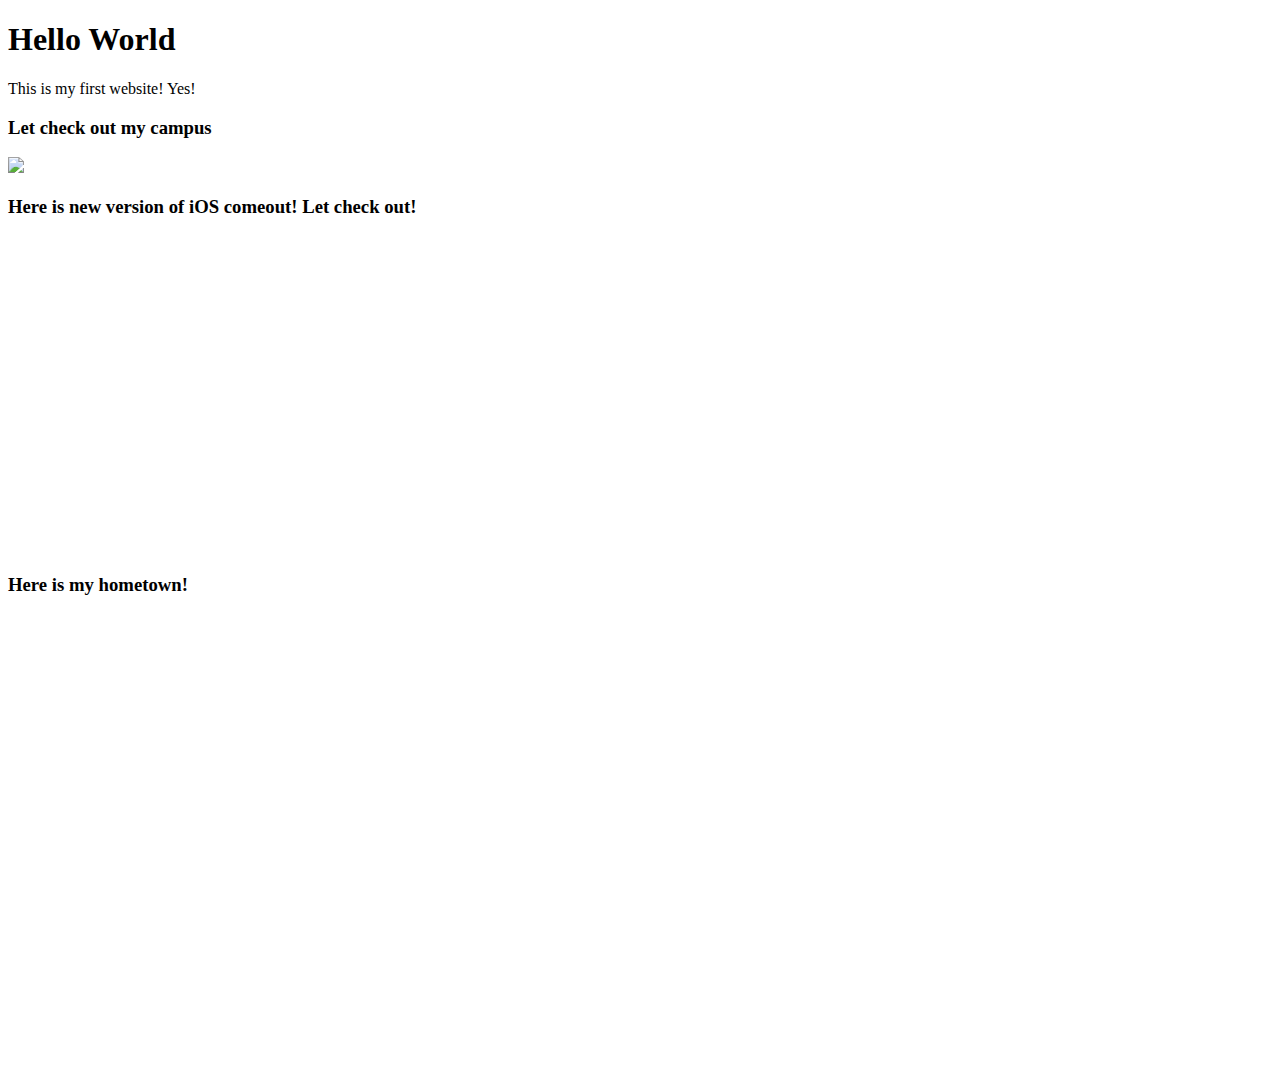
==== index.html @ 1048aefe "Add files via upload" ====
<!DOCTYPE html>
<html>
	<head>
		<title>Hello World</title>
	</head>

	<body>
		<h1>Hello World</h1>

		<p>This is my first website! Yes! </p>

		<h3>Let check out my campus</h3>
		<img src="https://cdn.geekwire.com/wp-content/uploads/2014/10/8618592346_e4bf2f2028_z.jpg">

		<h3>Here is new version of iOS comeout! Let check out!</h3>
		<iframe width="560" height="315" src="https://www.youtube.com/embed/e9LLwxERYck" frameborder="0" allowfullscreen></iframe>
		
		<h3>Here is my hometown! </h3>
		<iframe src="https://www.google.com/maps/embed?pb=!1m18!1m12!1m3!1d391568.2782797712!2d116.11658038093324!3d39.938544922462754!2m3!1f0!2f0!3f0!3m2!1i1024!2i768!4f13.1!3m3!1m2!1s0x35f05296e7142cb9%3A0xb9625620af0fa98a!2sBeijing%2C+China!5e0!3m2!1sen!2sus!4v1506994731035" width="600" height="450" frameborder="0" style="border:0" allowfullscreen></iframe>

	</body>
</html>
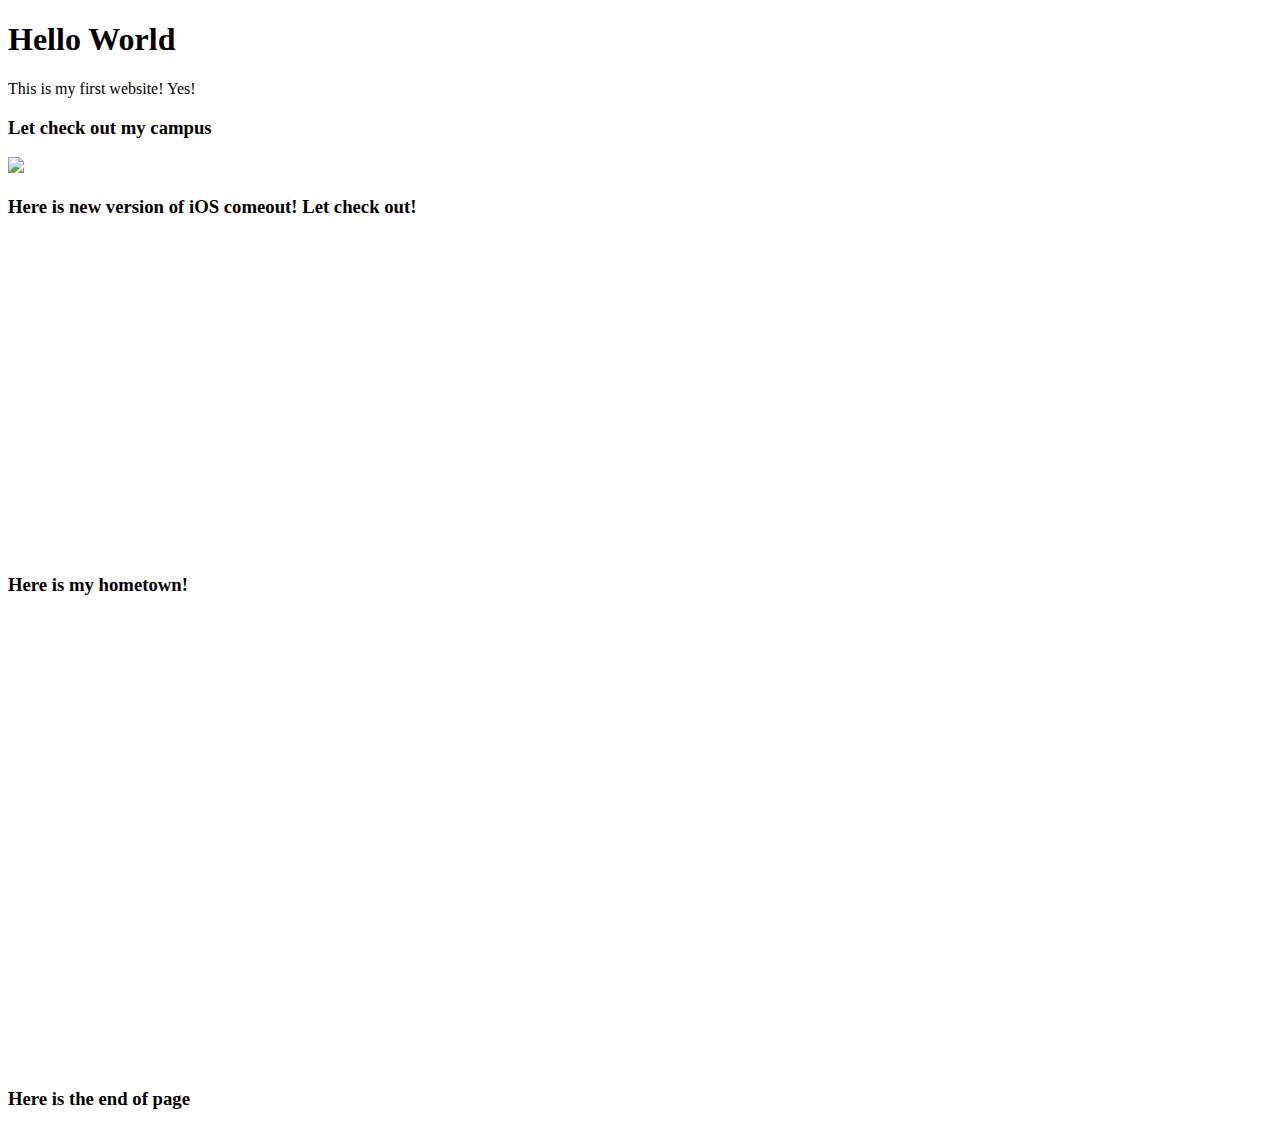
==== commit 2024a5d9: "Add files via upload" ====
--- a/index.html
+++ b/index.html
@@ -18,5 +18,7 @@
 		<h3>Here is my hometown! </h3>
 		<iframe src="https://www.google.com/maps/embed?pb=!1m18!1m12!1m3!1d391568.2782797712!2d116.11658038093324!3d39.938544922462754!2m3!1f0!2f0!3f0!3m2!1i1024!2i768!4f13.1!3m3!1m2!1s0x35f05296e7142cb9%3A0xb9625620af0fa98a!2sBeijing%2C+China!5e0!3m2!1sen!2sus!4v1506994731035" width="600" height="450" frameborder="0" style="border:0" allowfullscreen></iframe>
 
+		<h3>Here is the end of page</h3>
+
 	</body>
 </html>